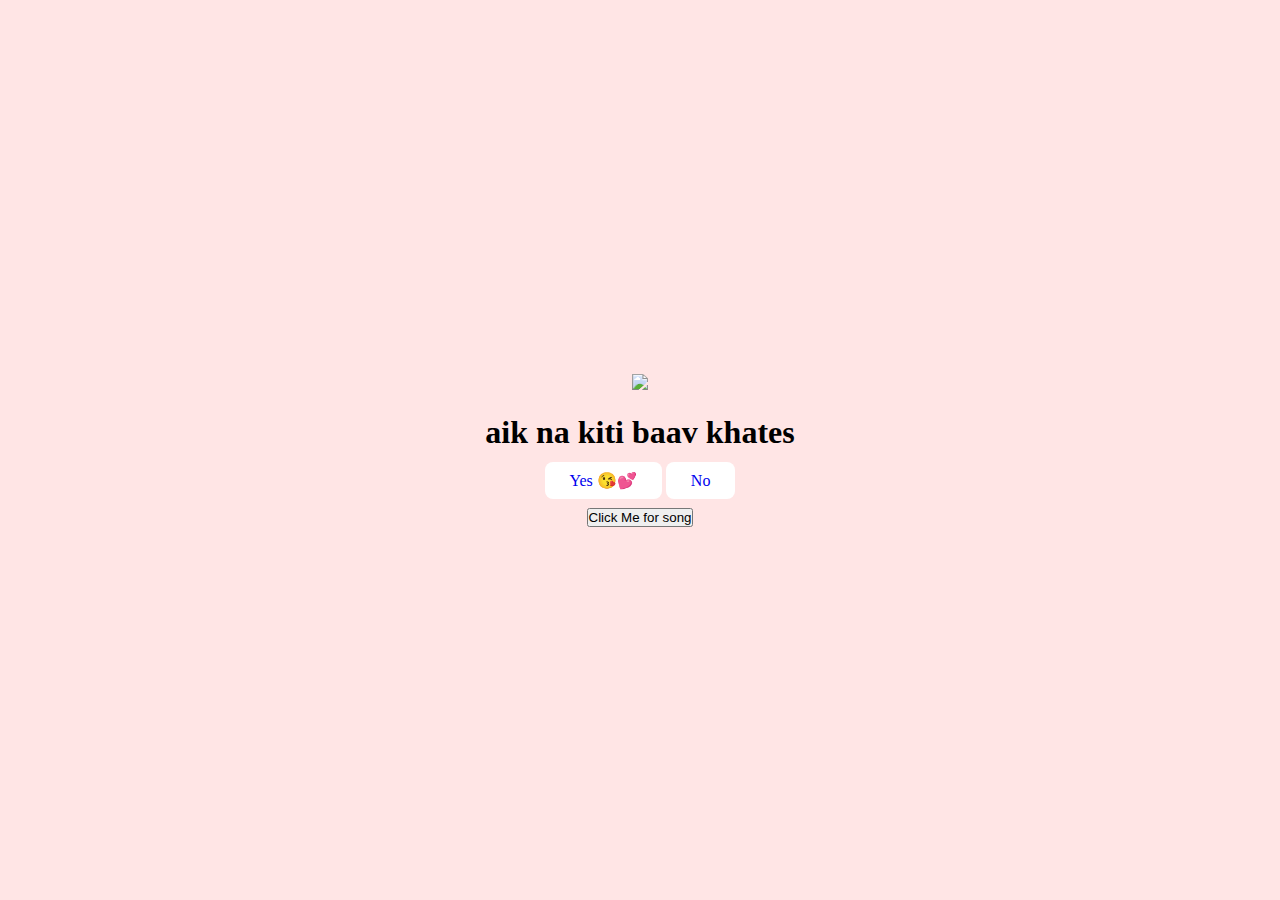
==== no3.html @ 7b226f9b "Add files via upload" ====
<!DOCTYPE html>
<html lang="en">

<head>
    <meta charset="UTF-8" />
    <meta name="viewport" content="width-device-width,initial-scale=1.0" />
    <title>Ask Her Out</title>

    <link rel="stylesheet" href="./stylesheet.css" />

    <script>
        window.addEventListener("click", async() => {
            console.log("song play start");
            const audio = new Audio("./sad.mp3");
            audio.play();
            console.log("song play end");
        })
    </script>
</head>

<body>
    <div class="container">
        <div class="" data-postid="15974530976611222074" data-share-method="host" data aspect ratio="1.26973" data
            width="100%">
            <a href="#"><img src="https://media.tenor.com/3bDvSVpiwjoAAAAi/peach-goma-phone.gif" width="200px"></a>
        </div>
        <script type="text/javascript" async src="https://tenor.com/embed.js"></script>
        <h1> aik na kiti baav khates </h1>
        <div class="btn">
            <a href="yes.html">Yes 😘💕</a>
            <a href="#" id="moverandom" onmouseover="move()" disabled="true">No</a>
            <br>
            <br>
            <button>Click Me for song</button>
        </div>
    </div>
    </div>
    <script>
        const no = document.getElementById("moverandom");
        console.log(no);

        function sad(){
            const audio = new Audio("./sad.mp3");
            audio.play();
        }

        function move() {
            console.log("hover");
            let buttonX = Math.floor(Math.random() * 200) + "px";
            let buttonY = Math.floor(Math.random() * 200) + "px";

            console.log(buttonX, buttonY);
            no.style.position = "relative"
            no.style.background = "#d96962";
            no.style.color = "white";
            no.innerText = "sorry";
            no.style.top = buttonX;
            no.style.left = buttonY;
        }

    </script>
</body>

</html>
---- stylesheet.css ----
*   {
    margin: 0;
    padding: 0;
    box-sizing: border-box;
    font-size: sans-serif;
    }

    body {
        width: 100%;
        min-height: 100vh;
        display: flex;
        justify-content: center;
        align-items: center;
        background-color: #ffe5e5;
    }
    .container {
        display: flex;
        flex-direction: column;
        text-align: center;
        align-items: center;
        gap: 20px;
        max-width: 500px;
        margin: 20px;
    }
    .container.toner-gif-embed {
        max-width: 200px;
    }

    .container.btn {
        display: flex;
        gap: 25px;
    }

    .btn a {
        text-decoration: none;
        columns: #111;
        background: #fff;
        padding: 10px 25px;
        border-radius: 8px;
        box-shadow: 0.5ren irem jrem(0,0%,0%,0.j);
    }
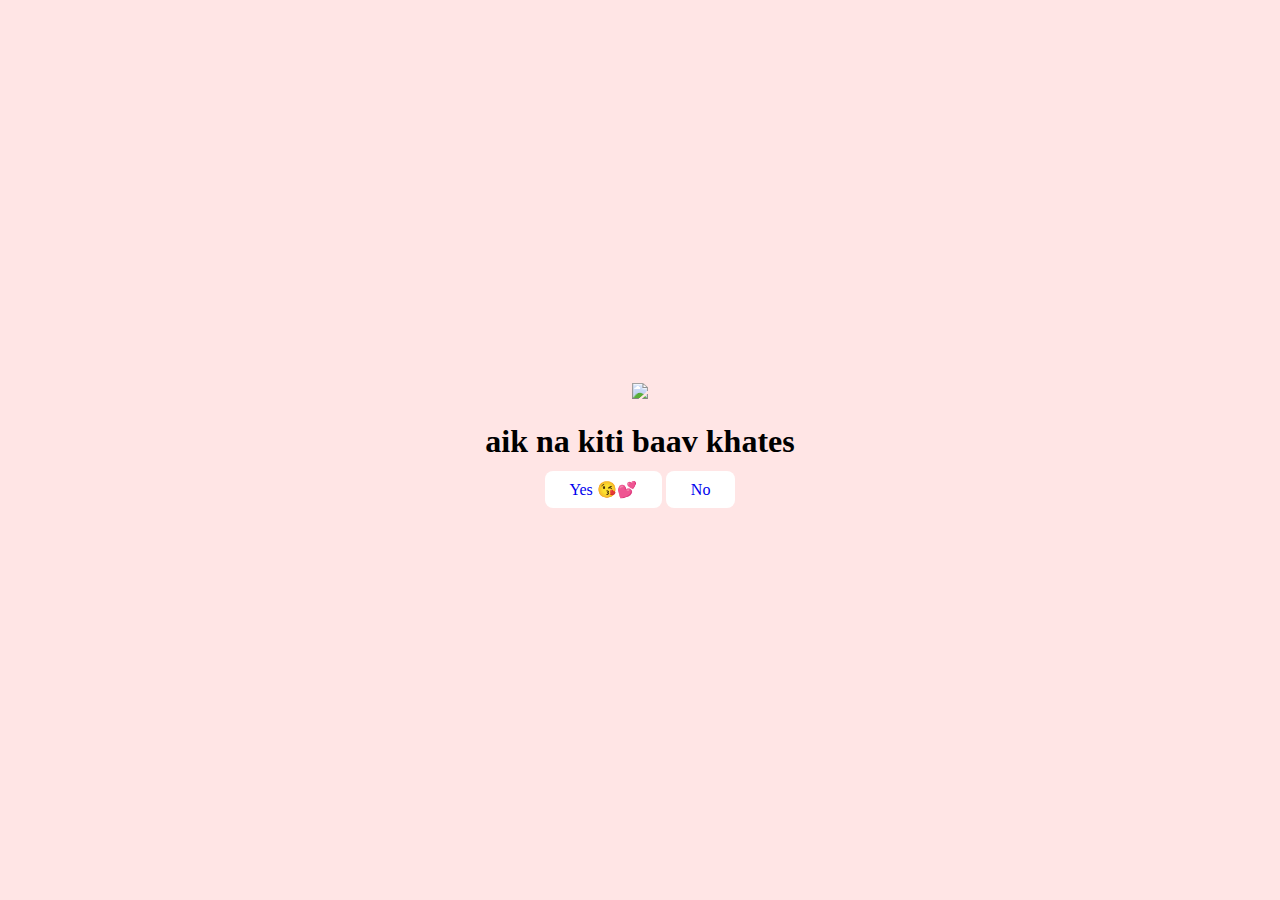
==== commit f2398a28: "Add files via upload" ====
--- a/no3.html
+++ b/no3.html
@@ -7,15 +7,7 @@
     <title>Ask Her Out</title>
 
     <link rel="stylesheet" href="./stylesheet.css" />
-
-    <script>
-        window.addEventListener("click", async() => {
-            console.log("song play start");
-            const audio = new Audio("./sad.mp3");
-            audio.play();
-            console.log("song play end");
-        })
-    </script>
+    <audio src="sad.mp3" autoplay></audio>
 </head>
 
 <body>
@@ -31,7 +23,6 @@
             <a href="#" id="moverandom" onmouseover="move()" disabled="true">No</a>
             <br>
             <br>
-            <button>Click Me for song</button>
         </div>
     </div>
     </div>
